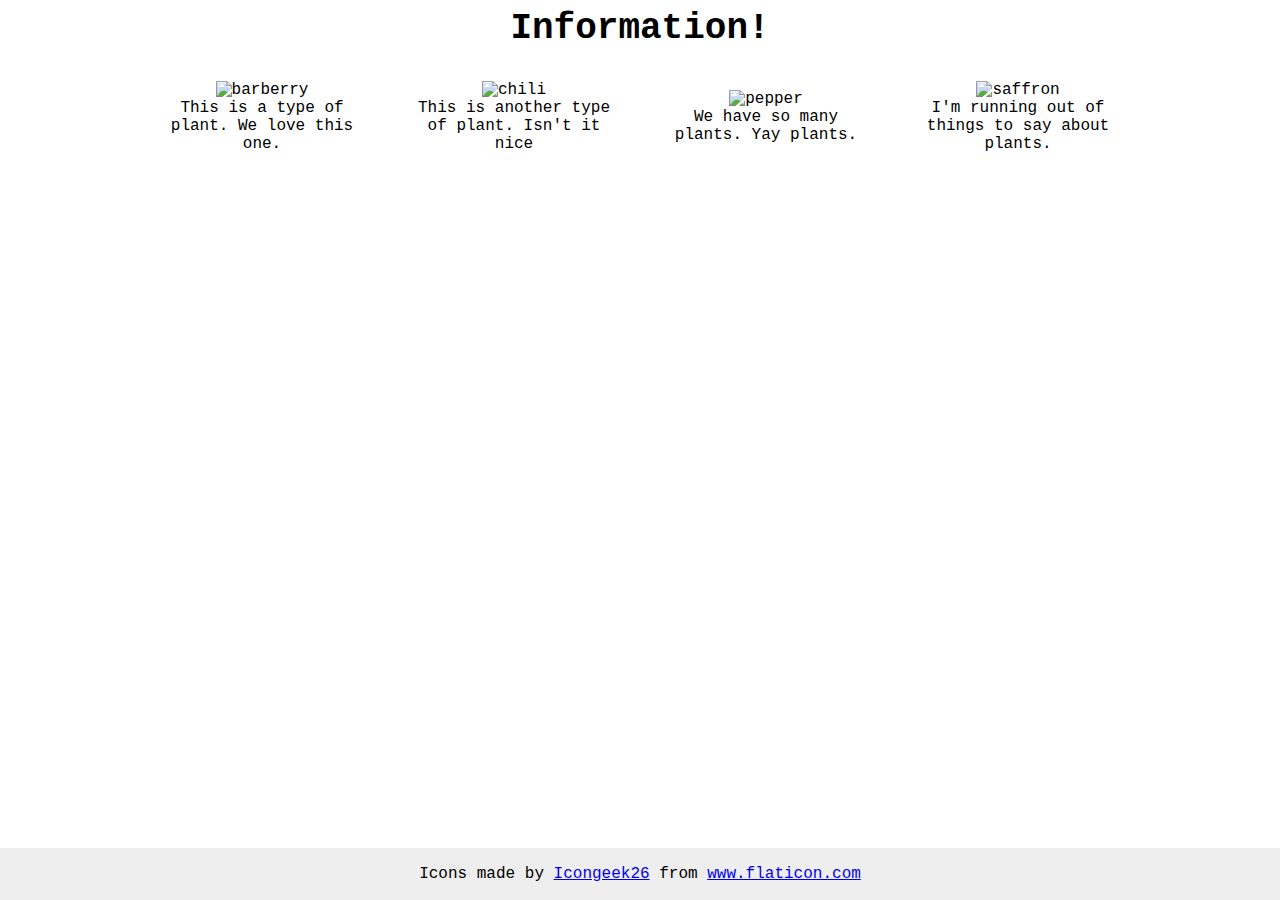
==== flex/04-flex-information/index.html @ 138437d1 "Complete flex-information" ====
<!DOCTYPE html>
<html lang="en">
  <head>
    <meta charset="UTF-8" />
    <meta http-equiv="X-UA-Compatible" content="IE=edge" />
    <meta name="viewport" content="width=device-width, initial-scale=1.0" />
    <title>Information</title>
    <link rel="stylesheet" href="style.css" />
  </head>
  <body>
    <div class="title">Information!</div>

    <div class="plants">
      <div class="item">
        <img src="./images/barberry.png" alt="barberry" />
        <div class="text">This is a type of plant. We love this one.</div>
      </div>

      <div class="item">
        <img src="./images/chilli.png" alt="chili" />
        <div class="text">This is another type of plant. Isn't it nice</div>
      </div>

      <div class="item">
        <img src="./images/pepper.png" alt="pepper" />
        <div class="text">We have so many plants. Yay plants.</div>
      </div>

      <div class="item">
        <img src="./images/saffron.png" alt="saffron" />
        <div class="text">I'm running out of things to say about plants.</div>
      </div>
    </div>

    <!-- disregard this section, it's here to give attribution to the creator of these icons -->
    <div class="footer">
      <div>
        Icons made by
        <a href="https://www.flaticon.com/authors/icongeek26" title="Icongeek26">Icongeek26</a> from
        <a href="https://www.flaticon.com/" title="Flaticon">www.flaticon.com</a>
      </div>
    </div>
  </body>
</html>
---- flex/04-flex-information/style.css ----
body {
  font-family: "Courier New", Courier, monospace;
  text-align: center;
}

img {
  width: 100px;
  height: 100px;
}

.title {
  font-size: 36px;
  font-weight: 900;
  display: flex;
  justify-content: center;
  margin-bottom: 32px;
}

.plants {
  display: flex;
  align-items: center;
  justify-content: center;
  gap: 52px;
}

.item {
  max-width: 200px;
}

/* do not edit this footer */
.footer {
  position: fixed;
  bottom: 0;
  left: 0;
  right: 0;
  height: 52px;
  display: flex;
  align-items: center;
  justify-content: center;
  background: #eee;
}
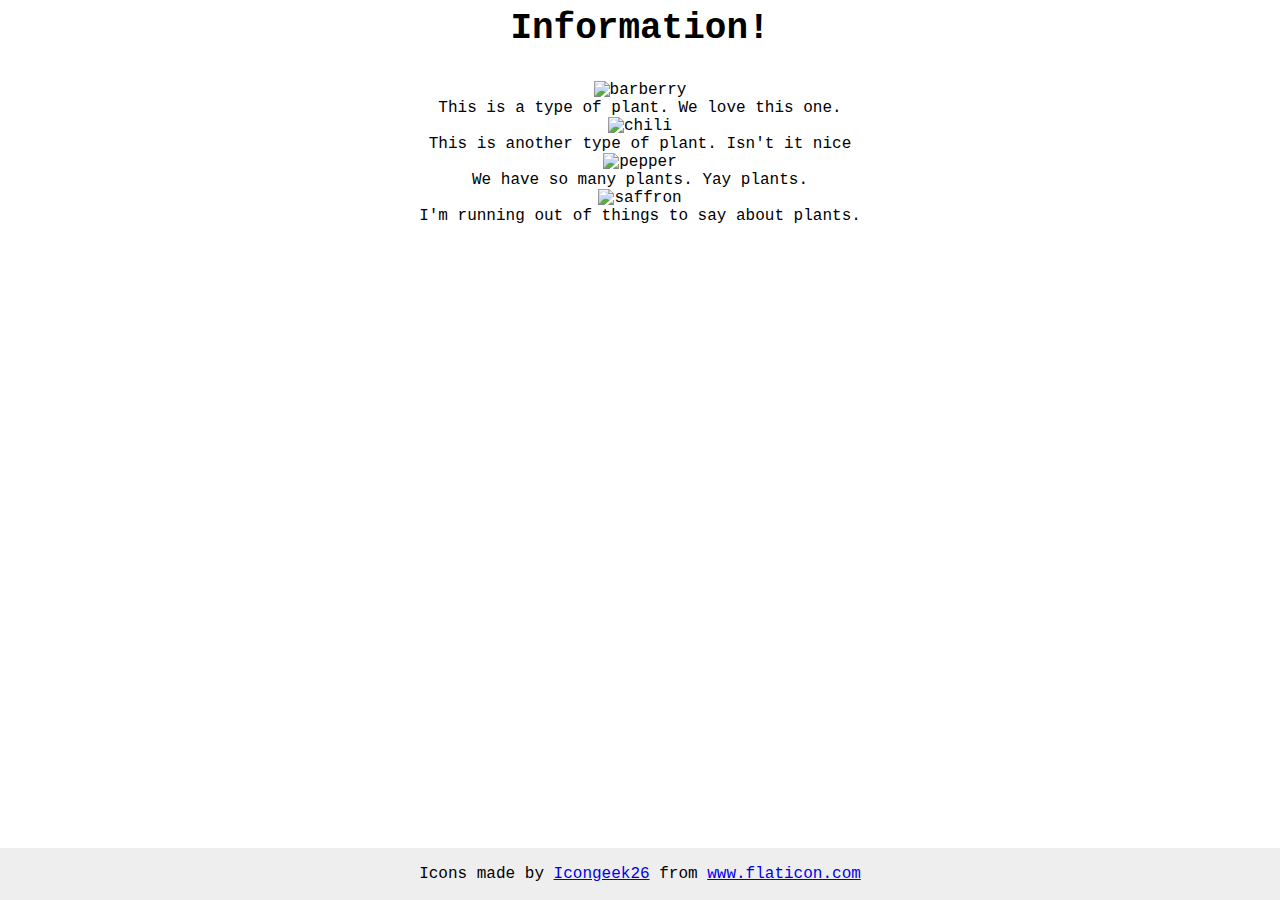
==== commit bca4d8b2: "Merge branch 'main' of github.com:TheOdinProject/css-exercises into TheOdinProject-main" ====
--- a/flex/04-flex-information/index.html
+++ b/flex/04-flex-information/index.html
@@ -1,44 +1,34 @@
 <!DOCTYPE html>
 <html lang="en">
-  <head>
-    <meta charset="UTF-8" />
-    <meta http-equiv="X-UA-Compatible" content="IE=edge" />
-    <meta name="viewport" content="width=device-width, initial-scale=1.0" />
-    <title>Information</title>
-    <link rel="stylesheet" href="style.css" />
-  </head>
-  <body>
-    <div class="title">Information!</div>
 
-    <div class="plants">
-      <div class="item">
-        <img src="./images/barberry.png" alt="barberry" />
-        <div class="text">This is a type of plant. We love this one.</div>
-      </div>
+<head>
+  <meta charset="UTF-8">
+  <meta http-equiv="X-UA-Compatible" content="IE=edge">
+  <meta name="viewport" content="width=device-width, initial-scale=1.0">
+  <title>Information</title>
+  <link rel="stylesheet" href="style.css">
+</head>
 
-      <div class="item">
-        <img src="./images/chilli.png" alt="chili" />
-        <div class="text">This is another type of plant. Isn't it nice</div>
-      </div>
+<body>
+  <div class="title">Information!</div>
 
-      <div class="item">
-        <img src="./images/pepper.png" alt="pepper" />
-        <div class="text">We have so many plants. Yay plants.</div>
-      </div>
+  <img src="./images/barberry.png" alt="barberry">
+  <div class="text">This is a type of plant. We love this one.</div>
 
-      <div class="item">
-        <img src="./images/saffron.png" alt="saffron" />
-        <div class="text">I'm running out of things to say about plants.</div>
-      </div>
-    </div>
+  <img src="./images/chilli.png" alt="chili">
+  <div class="text">This is another type of plant. Isn't it nice</div>
 
-    <!-- disregard this section, it's here to give attribution to the creator of these icons -->
-    <div class="footer">
-      <div>
-        Icons made by
-        <a href="https://www.flaticon.com/authors/icongeek26" title="Icongeek26">Icongeek26</a> from
-        <a href="https://www.flaticon.com/" title="Flaticon">www.flaticon.com</a>
-      </div>
-    </div>
-  </body>
+  <img src="./images/pepper.png" alt="pepper">
+  <div class="text">We have so many plants. Yay plants.</div>
+
+  <img src="./images/saffron.png" alt="saffron">
+  <div class="text">I'm running out of things to say about plants.</div>
+
+  <!-- disregard this section, it's here to give attribution to the creator of these icons -->
+  <div class="footer">
+    <div>Icons made by <a href="https://www.flaticon.com/authors/icongeek26" title="Icongeek26">Icongeek26</a> from <a
+        href="https://www.flaticon.com/" title="Flaticon">www.flaticon.com</a></div>
+  </div>
+</body>
+
 </html>
